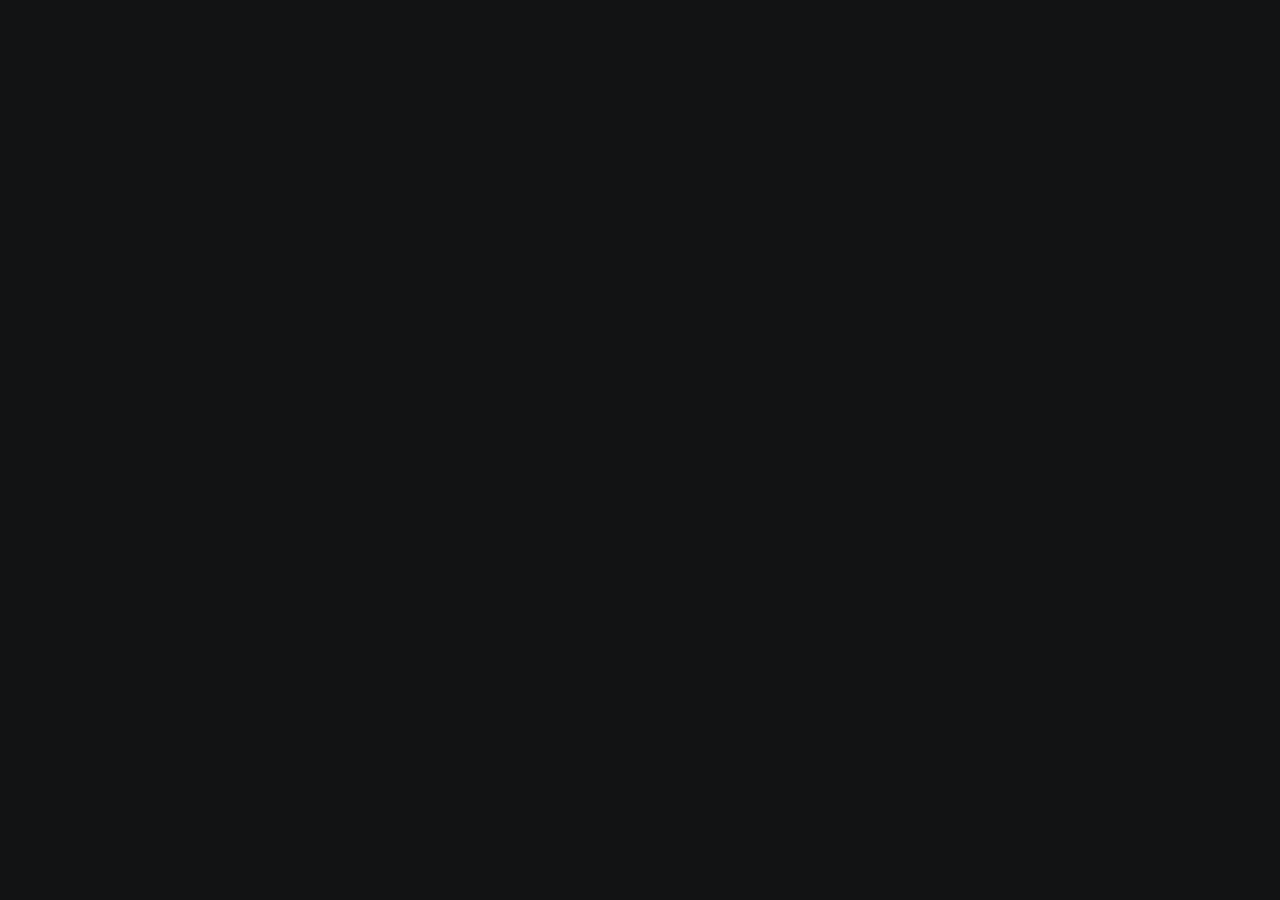
==== index.html @ 6a7b7df0 "Finished site" ====
<!DOCTYPE html>

<html lang="en">

<head>
    <meta charset="utf-8" />
    <meta name="viewport" content="width=device-width, initial-scale=1">
    <title>jtpeller's Homepage</title>

    <!-- CSS & Bootstrap -->
    <link href="https://cdn.jsdelivr.net/npm/bootstrap@5.1.3/dist/css/bootstrap.min.css" rel="stylesheet"
        integrity="sha384-1BmE4kWBq78iYhFldvKuhfTAU6auU8tT94WrHftjDbrCEXSU1oBoqyl2QvZ6jIW3" crossorigin="anonymous">
    <script src="https://cdn.jsdelivr.net/npm/bootstrap@5.1.3/dist/js/bootstrap.bundle.min.js"
        integrity="sha384-ka7Sk0Gln4gmtz2MlQnikT1wXgYsOg+OMhuP+IlRH9sENBO0LRn5q+8nbTov4+1p"
        crossorigin="anonymous"></script>
    <link rel='stylesheet' href='styles.css'>
    <style> html, body {overflow: hidden} </style>

    <!-- scripts -->
    <script src='https://d3js.org/d3.v5.min.js'></script>
    <script src="scripts/common.js"></script>
    <script src="scripts/index.js"></script>
</head>

<body>
    <div id="content"></div>
    <div id="footer"></div>
</body>

</html>
---- styles.css ----
/* ELEMENTS */
body {
    font-family:  "Lucida Console", monospace;
    display: flex;
    flex-direction: column;
	background-color: rgb(18, 19, 20) !important;
	color: rgb(235, 235, 235) !important;
}

li > a,
h4 > a {
    color: white;
    text-decoration: none;
}

hr {
    border: 1px solid white;
}

/* CLASSES */
.banner {
    opacity: 0;

    animation: fadeIn 1s ease-in-out 1;
    animation-delay: 250ms;
    animation-fill-mode: forwards;
}

.dark-item {
    background-color: rgb(18, 19, 20) !important;
    color: white;
}

a.dark-item,
.navbar-brand,
.nav-link,
.my-link {
    transition: color 200ms ease-in-out;
}


a.dark-item:hover,
.navbar-brand:hover,
.nav-link:hover,
.my-link:hover {
    color: rgb(0, 102, 255) !important;
}

.grabber {
    padding: 2rem 0;
}

.fixed-nav {
    position: fixed;
    z-index: 1;
    top: 3rem;
    width: inherit;
}

.fixed-top {
    position: fixed;
    top: 0;
    right: 0;
    left:0;
    z-index: 1030;
    background-color:rgb(18, 19, 20);
}

.footer {
	background-color: rgb(18, 19, 20) !important;
    position: absolute;
    bottom: 0;
    width: 100%;
    height: 2.5rem;
}

.footer-anim {
    opacity: 0;
    animation: fadeIn 1s ease-in-out 1;
    animation-delay: 1.5s;
    animation-fill-mode: forwards;
}

.link-card {
    height: 3rem;
    width: fit-content;
    margin: auto;
}

.link-list {
    margin: auto;
    list-style: none;
    padding: 0;
    opacity: 0;
    
    animation: fadeIn 1s steps(240) 1;
    animation-delay: 1s;
    animation-fill-mode: forwards;
}

.link-list > li,
.nav-item,
.navbar-nav > .navbar-brand {
    display: inline-block;
    padding: 0 0.5rem;
    min-width: 12rem;
    text-align: center;
}

.link-list li, .nav-item {
    border-right: 1px solid white;
}

.link-list li:first-child, .navbar-nav .nav-item:first-of-type { 
    border-left: 1px solid white;
}

.logo-link {
    width: 30px;
}

.nav-link {
    padding: 0;
}

.nav-item {
    height: fit-content;
    margin: auto;
}

.my-h4 {
    width: 100%;
	padding-top: 1rem;
    padding-bottom: 0.25rem;
    border-bottom: 1.5px solid grey;
}

.subtitle {
    position: absolute;
    text-align: center;
    margin: auto;
    top: 25%;
    left: 20%;
    opacity: 0;

    color: rgb(204, 204, 0);

    transform: rotate(30deg);
    
    animation: fadeIn2 1s ease-in-out 1, flashy 1.2s ease-in-out infinite;
    animation-delay: 500ms;
    animation-fill-mode: forwards;
}

.title {
    font-size: 2rem;
    margin: 5rem 0 2rem 0;
}

.title-card {
    font-size: 10rem;
    padding: 12vw;
    padding-bottom: 10px;
}

.title-box .title-card::after {
    content: "";
    width: 6rem;
    height: 9rem;
    background: rgb(235, 235, 235);
    display: inline-block;
    margin: auto;
    margin-left: 10px;

    animation: cursor-blink 2s ease-in infinite;
    animation-delay: 1s;
}

/* IDs */
#content {
    margin: auto;
}

/* KEYFRAMES */
@keyframes fadeIn {
    0% {
        transform: translateY(20px);
        opacity: 0;
    }
    100% {
        transform: translateY(0);
        opacity: 1;
    }
}

@keyframes cursor-blink {
    0% {
        opacity: 1;
    }
    50% {
        opacity: 0;
    }
    100% {
        opacity: 1;
    }
}

@keyframes flashy {
    0% {
        transform: rotate(-30deg) scale(1);
    }
    50% {
        transform: rotate(-30deg) scale(1.2);
    }
    100% {
        transform: rotate(-30deg) scale(1);
    }
}

@keyframes fadeIn2 {
    0% {
        transform: rotate(-30deg) translateY(20px);
        opacity: 0;
    }
    100% {
        transform: rotate(-30deg) translateY(0);
        opacity: 1;
    }
}
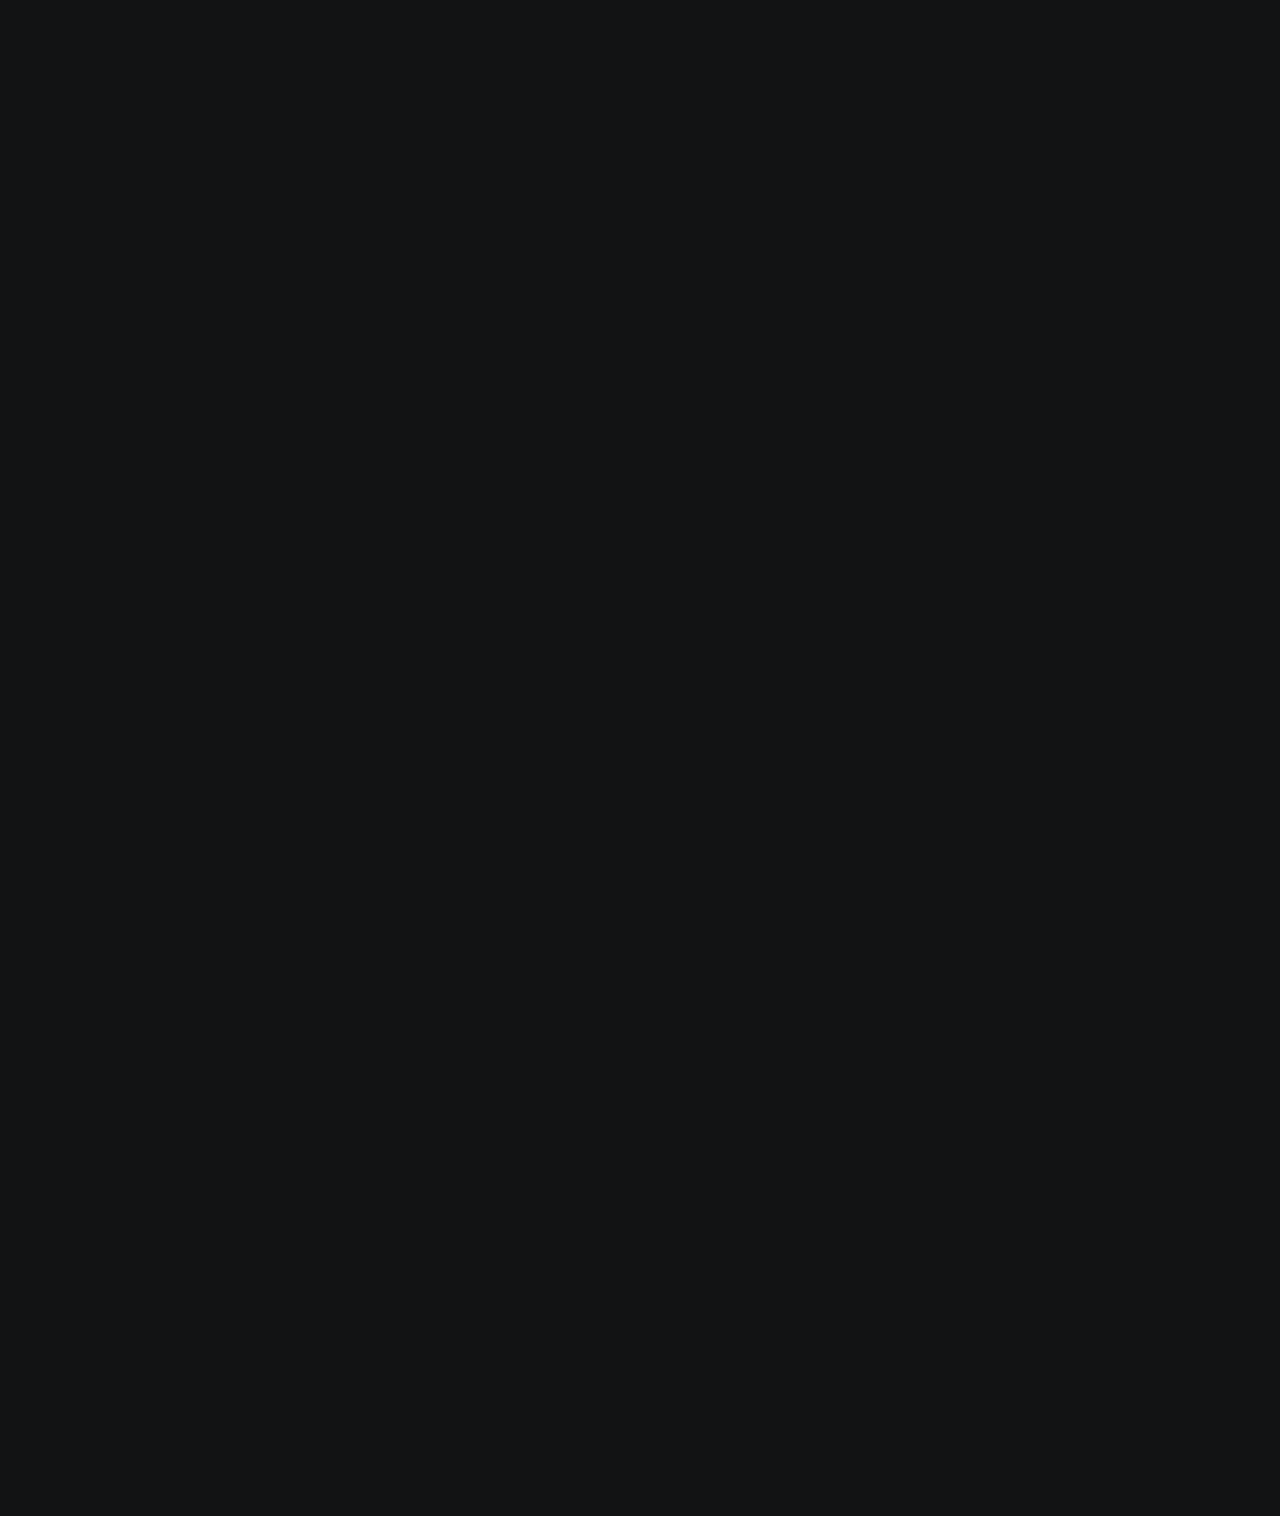
==== commit b195da96: "Quick update" ====
--- a/index.html
+++ b/index.html
@@ -4,7 +4,10 @@
 
 <head>
     <meta charset="utf-8" />
-    <meta name="viewport" content="width=device-width, initial-scale=1">
+    <meta name="author" content="jtpeller" />
+    <meta name="description" content="The homepage of jtpeller, yet another software developer who wrote a website." />
+    <meta name="viewport" content="width=device-width, initial-scale=1" />
+    <meta name="google-site-verification" content="Dw3Yl4eJDb5i4uuXvrqf_ucDg_5oBkxz5ov4nrac3Os" />
     <title>jtpeller's Homepage</title>
 
     <!-- CSS & Bootstrap -->
--- a/styles.css
+++ b/styles.css
@@ -1,9 +1,14 @@
+:root {
+    --accent-color: rgb(0, 183, 255);
+    --bg-color: rgb(18, 19, 20);
+}
+
 /* ELEMENTS */
 body {
     font-family:  "Lucida Console", monospace;
     display: flex;
     flex-direction: column;
-	background-color: rgb(18, 19, 20) !important;
+	background-color: var(--bg-color) !important;
 	color: rgb(235, 235, 235) !important;
 }
 
@@ -20,15 +25,21 @@
 /* CLASSES */
 .banner {
     opacity: 0;
+    padding: 12vw;
+    padding-bottom: 10px;
 
     animation: fadeIn 1s ease-in-out 1;
     animation-delay: 250ms;
     animation-fill-mode: forwards;
 }
 
+.carousel-shadow {
+    box-shadow: 0px 0px 8px white;
+}
+
 .dark-item {
-    background-color: rgb(18, 19, 20) !important;
-    color: white;
+    background-color: var(--bg-color) !important;
+    color: white !important;
 }
 
 a.dark-item,
@@ -43,7 +54,7 @@
 .navbar-brand:hover,
 .nav-link:hover,
 .my-link:hover {
-    color: rgb(0, 102, 255) !important;
+    color: var(--accent-color) !important;
 }
 
 .grabber {
@@ -63,11 +74,11 @@
     right: 0;
     left:0;
     z-index: 1030;
-    background-color:rgb(18, 19, 20);
+    background-color:var(--bg-color);
 }
 
 .footer {
-	background-color: rgb(18, 19, 20) !important;
+	background-color: var(--bg-color) !important;
     position: absolute;
     bottom: 0;
     width: 100%;
@@ -98,7 +109,6 @@
     animation-fill-mode: forwards;
 }
 
-.link-list > li,
 .nav-item,
 .navbar-nav > .navbar-brand {
     display: inline-block;
@@ -107,11 +117,15 @@
     text-align: center;
 }
 
-.link-list li, .nav-item {
+.dropdown-menu {
+    min-width: 12rem;
+}
+
+.nav-item {
     border-right: 1px solid white;
 }
 
-.link-list li:first-child, .navbar-nav .nav-item:first-of-type { 
+.navbar-nav .nav-item:first-of-type { 
     border-left: 1px solid white;
 }
 
@@ -126,6 +140,10 @@
 .nav-item {
     height: fit-content;
     margin: auto;
+}
+
+.no-border {
+    border: none !important;
 }
 
 .my-h4 {
@@ -136,18 +154,19 @@
 }
 
 .subtitle {
+    font-size: 1vw;
     position: absolute;
     text-align: center;
     margin: auto;
-    top: 25%;
-    left: 20%;
+    left: 10%;
     opacity: 0;
 
     color: rgb(204, 204, 0);
 
     transform: rotate(30deg);
     
-    animation: fadeIn2 1s ease-in-out 1, flashy 1.2s ease-in-out infinite;
+    animation: fadeIn2 1s ease-in-out 1,
+        flashy 1.2s ease-in-out infinite;
     animation-delay: 500ms;
     animation-fill-mode: forwards;
 }
@@ -158,27 +177,48 @@
 }
 
 .title-card {
-    font-size: 10rem;
-    padding: 12vw;
+    font-size: 8vw;
     padding-bottom: 10px;
 }
 
 .title-box .title-card::after {
+    position: relative;
+
     content: "";
-    width: 6rem;
-    height: 9rem;
+    width: 6vw;
+    height: 9vw;
     background: rgb(235, 235, 235);
     display: inline-block;
     margin: auto;
-    margin-left: 10px;
+    margin-left: 0.1vw;
 
     animation: cursor-blink 2s ease-in infinite;
     animation-delay: 1s;
 }
 
+/**** SVG CHARTS ****/
+.bar {
+    fill: var(--accent-color);
+}
+
+.bar-blank {
+    fill: white;
+}
+
+.my-svg {
+    width: 600px;
+    height: 75px;
+}
+
+.tick {
+    font-family:  "Lucida Console", monospace;
+    font-size: 12px;
+}
+
 /* IDs */
 #content {
     margin: auto;
+    height: 1500px;
 }
 
 /* KEYFRAMES */
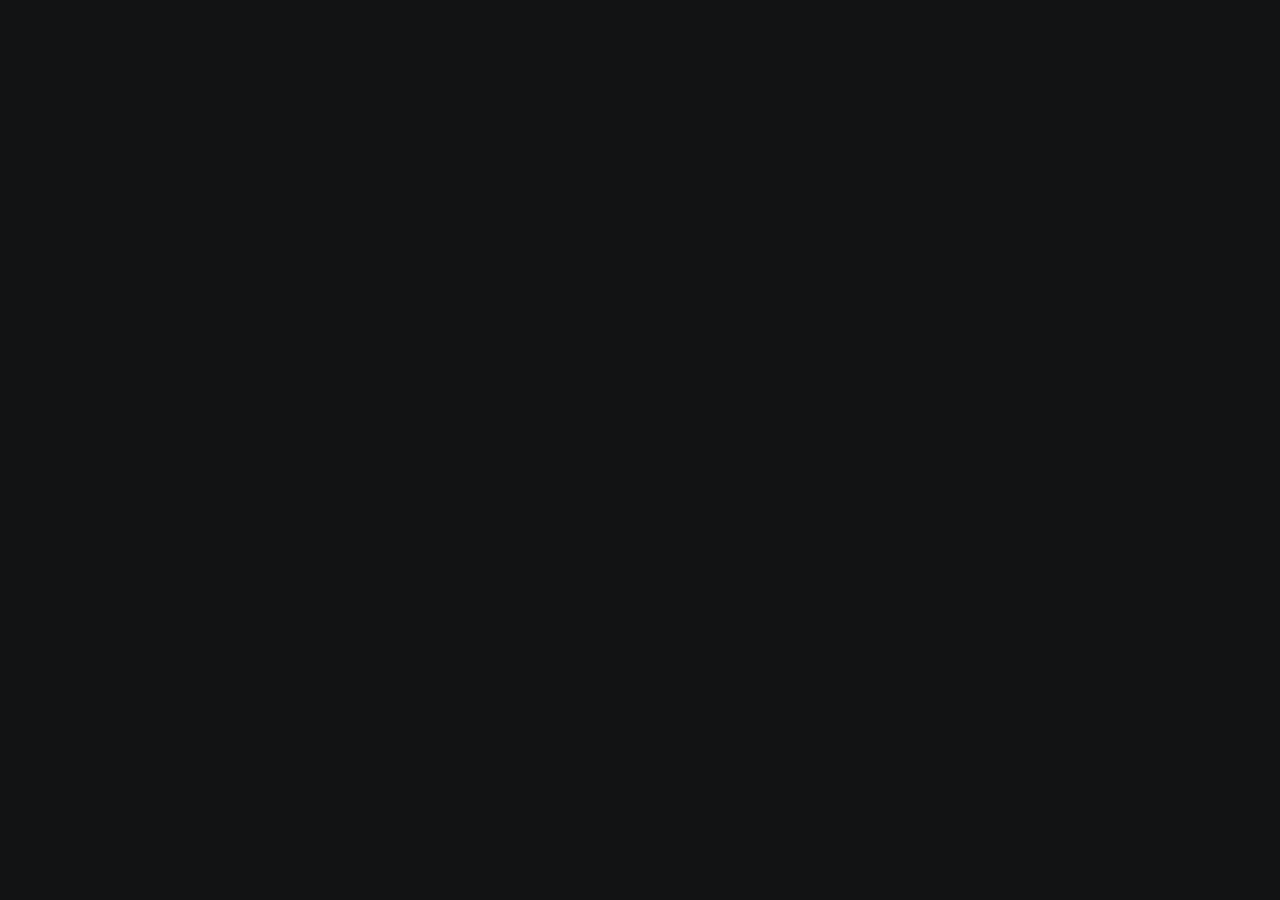
==== commit a71be2af: "Minor changes" ====
--- a/index.html
+++ b/index.html
@@ -1,6 +1,6 @@
 <!DOCTYPE html>
 
-<html lang="en">
+<html lang="en-us">
 
 <head>
     <meta charset="utf-8" />
@@ -11,23 +11,31 @@
     <title>jtpeller's Homepage</title>
 
     <!-- CSS & Bootstrap -->
-    <link href="https://cdn.jsdelivr.net/npm/bootstrap@5.1.3/dist/css/bootstrap.min.css" rel="stylesheet"
-        integrity="sha384-1BmE4kWBq78iYhFldvKuhfTAU6auU8tT94WrHftjDbrCEXSU1oBoqyl2QvZ6jIW3" crossorigin="anonymous">
-    <script src="https://cdn.jsdelivr.net/npm/bootstrap@5.1.3/dist/js/bootstrap.bundle.min.js"
-        integrity="sha384-ka7Sk0Gln4gmtz2MlQnikT1wXgYsOg+OMhuP+IlRH9sENBO0LRn5q+8nbTov4+1p"
-        crossorigin="anonymous"></script>
-    <link rel='stylesheet' href='styles.css'>
-    <style> html, body {overflow: hidden} </style>
+    <link rel='stylesheet' href='styles/common.css'>
+    <link rel='stylesheet' href='styles/homepage.css'>
 
     <!-- scripts -->
-    <script src='https://d3js.org/d3.v5.min.js'></script>
-    <script src="scripts/common.js"></script>
     <script src="scripts/index.js"></script>
 </head>
 
 <body>
-    <div id="content"></div>
-    <div id="footer"></div>
+    <div class="container main">
+        <div class="banner">
+            <span class="title-box">
+                <div class="subtitle" id="subtitle"></div>
+                <h1 class="title-card">jtpeller</h1>
+            </span>
+        </div>
+        <div>
+            <a class='nav-btn link' href="projects.html">> Projects</a>
+            <a class='nav-btn link' href="about.html">> About Me</a>
+        </div>
+    </div>
+    <footer class="text-center">
+        <a href="https://www.github.com/jtpeller">
+            <img class="logo-link" src="resources/logos/github.svg" alt="GitHub" title="My GitHub Link"/>
+        </a>
+    </footer>
 </body>
 
 </html>
--- a/styles/common.css
+++ b/styles/common.css
@@ -0,0 +1,38 @@
+:root {
+    --accent-color: rgb(0, 183, 255);
+    --bg-color: rgb(18, 19, 20);
+}
+
+a {
+    color: white;
+    text-decoration: none;
+}
+
+body {
+    font-family: "Lucida Console", monospace;
+    display: flex;
+    flex-direction: column;
+    background-color: var(--bg-color) !important;
+    color: rgb(235, 235, 235) !important;
+}
+
+.link {
+    transition: color 200ms ease-in-out !important;
+}
+
+.link:hover {
+    color: var(--accent-color) !important;
+}
+
+.logo-link {
+    width: 30px;
+}
+
+.no-border {
+    border: none !important;
+}
+
+.text-center {
+    text-align: center !important;
+}
+
--- a/styles/homepage.css
+++ b/styles/homepage.css
@@ -0,0 +1,262 @@
+body {
+    margin: 0;
+}
+
+footer {
+	background-color: transparent;
+    position: absolute;
+    bottom: 0;
+    height: 75px;
+    width: 100%;
+    
+    opacity: 0;
+    animation: fadeIn3 1s ease 1;
+    animation-delay: 1.75s;
+    animation-fill-mode: forwards;
+}
+
+.banner {
+    padding: 125px;
+    padding-bottom: 10px;
+
+    transition: ease all 0.5s;
+}
+
+.main {
+    margin: auto;
+}
+
+.nav-btn {
+    background: none;
+    border: none;
+    color: white;
+    display: block;
+    font-size: 4vw;
+    text-align: center;
+    margin: auto;
+
+    padding: 0;
+    opacity: 0;
+    
+    animation: fadeIn 1s ease-in-out 1;
+    animation-delay: 1s;
+    animation-fill-mode: forwards;
+
+    transition: color 200ms ease-in-out;
+    transition: ease all .5s;
+}
+
+.nav-btn:hover {
+    color: var(--accent-color) !important;
+}
+
+.subtitle {
+    position: absolute;
+    left: -60px;
+    white-space: nowrap;
+    overflow: hidden;
+    opacity: 0;
+    z-index: 1000;
+
+    color: rgb(204, 204, 0);    
+    animation: fadeIn2 1s ease-in-out 1,
+        flashy 1.2s ease-in-out infinite;
+    animation-composition: replace, add;
+    animation-delay: 250ms, 250ms;
+    animation-fill-mode: forwards;
+
+    transition: ease font-size .5s;
+}
+
+.title-box {
+    position: relative;
+}
+
+.title-card {
+    font-size: 8vw;
+    margin: 0;    
+    opacity: 0;
+
+    animation: fadeIn 1000ms ease-in-out 1;
+    animation-delay: 250ms;
+    animation-fill-mode: forwards;
+
+    transition: ease all .5s;
+}
+
+.title-box .title-card::after {
+    position: relative;
+
+    content: "";
+    aspect-ratio: 3/4;
+    background: rgb(235, 235, 235);
+    display: inline-block;
+    margin: auto;
+    margin-left: 0.1vw;
+
+    animation: cursor-blink 2s ease-in infinite;
+    animation-delay: 1s;
+    
+    transition: ease all .5s;
+}
+
+/* QUERIES */
+/* Desktop */
+@media only screen and (min-width: 1025px) {
+    .banner {
+        padding-top: 200px;
+    }
+
+    .title-card {
+        font-size: 125px;
+    }
+
+    .subtitle {
+        font-size: 20px;
+    }
+
+    .title-box .title-card::after {
+        width: 100px;
+    }
+
+    .nav-btn {
+        font-size: 40px;
+    }
+}
+
+/* Laptop, Small Screens */
+@media only screen and (min-width: 769px) and (max-width: 1024px) {
+    .banner {
+        padding-top: 175px;
+    }
+
+    .subtitle {
+        font-size: 18px;
+    }
+
+    .title-card {
+        font-size: 75px;
+    }
+
+    .title-box .title-card::after {
+        width: 60px;
+    }
+
+    .nav-btn {
+        font-size: 30px;
+    }
+}
+
+/* Tablet */
+@media only screen and (min-width: 481px) and (max-width: 768px) {
+    .banner {
+        padding-top: 150px;
+    }
+
+    .subtitle {
+        font-size: 15px;
+    }
+
+    .title-card {
+        font-size: 60px;
+    }
+
+    .title-box .title-card::after {
+        width: 50px;
+    }
+
+    .nav-btn {
+        font-size: 25px;
+    }
+}
+
+/* Mobile */
+@media only screen and (max-width: 480px) {
+    .banner {
+        padding-top: 200px;
+    }
+
+    .subtitle {
+        font-size: 12px;
+    }
+
+    .title-card {
+        font-size: 36px;
+    }
+
+    .title-box .title-card::after {
+        width: 35px;
+    }
+
+    .nav-btn {
+        font-size: 20px;
+    }
+}
+
+
+
+/* KEYFRAMES */
+@keyframes fadeIn {
+    0% {
+        transform: translateY(20px);
+        opacity: 0;
+    }
+
+    100% {
+        transform: translateY(0);
+        opacity: 1;
+    }
+}
+
+
+@keyframes fadeIn2 {
+    0% {
+        transform: translateY(20px) rotate(-30deg);
+        opacity: 0;
+    }
+
+    100% {
+        transform: translateY(0) rotate(-30deg);
+        opacity: 1;
+    }
+}
+
+@keyframes fadeIn3 {
+    0% {
+        opacity: 0;
+    }
+
+    100% {
+        opacity: 1;
+    }
+}
+
+
+
+@keyframes cursor-blink {
+    0% {
+        opacity: 1;
+    }
+
+    50% {
+        opacity: 0;
+    }
+
+    100% {
+        opacity: 1;
+    }
+}
+
+@keyframes flashy {
+    0% {
+        transform: scale(1);
+    }
+
+    50% {
+        transform: scale(1.2);
+    }
+
+    100% {
+        transform: scale(1);
+    }
+}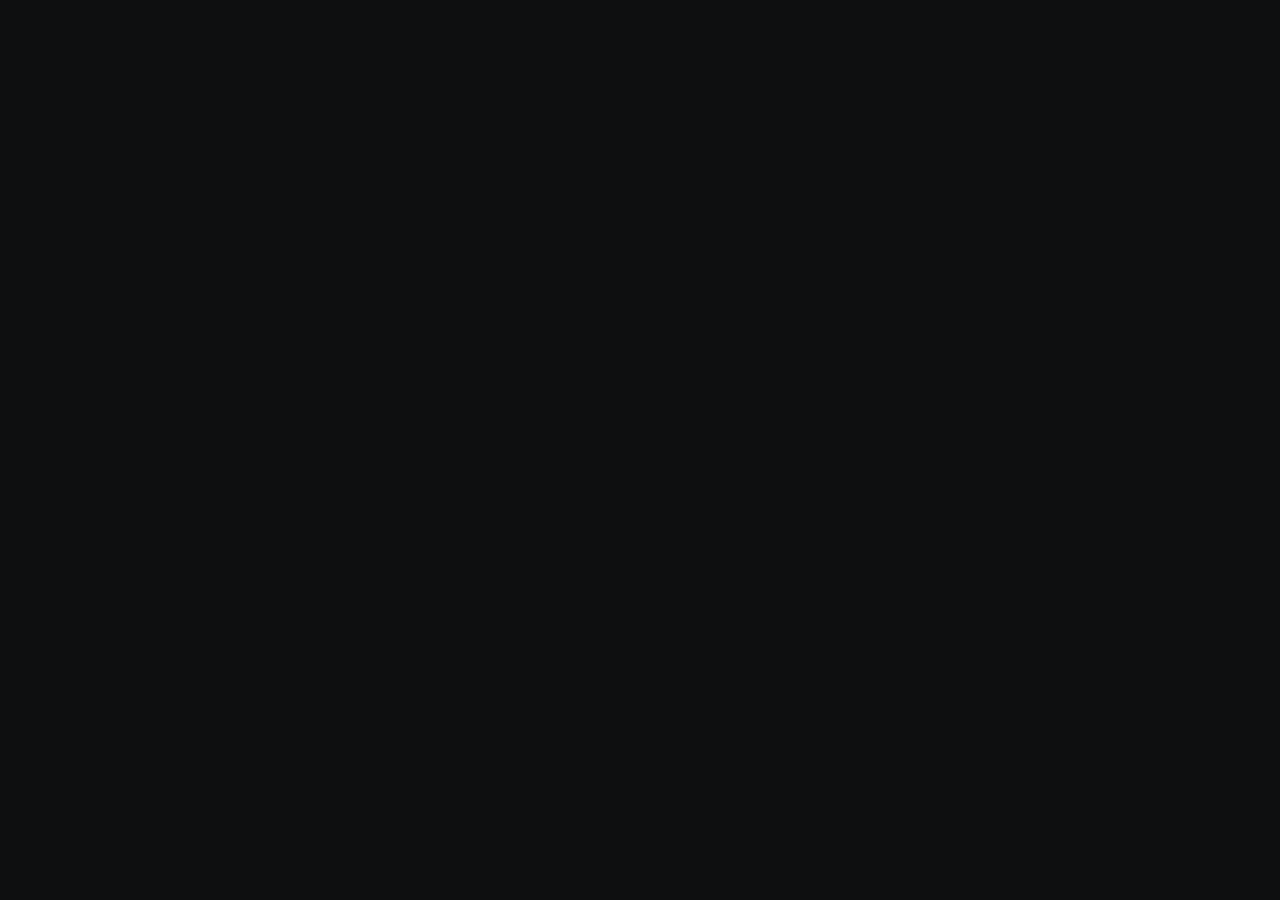
==== commit 98aa3e00: "Added verse project" ====
--- a/index.html
+++ b/index.html
@@ -19,7 +19,7 @@
 </head>
 
 <body>
-    <div class="container main">
+    <div class="main">
         <div class="banner">
             <span class="title-box">
                 <div class="subtitle" id="subtitle"></div>
--- a/styles/common.css
+++ b/styles/common.css
@@ -1,11 +1,6 @@
 :root {
     --accent-color: rgb(0, 183, 255);
-    --bg-color: rgb(18, 19, 20);
-}
-
-a {
-    color: white;
-    text-decoration: none;
+    --bg-color: rgb(14, 15, 16);
 }
 
 body {
@@ -17,6 +12,8 @@
 }
 
 .link {
+    color: white;
+    text-decoration: none;
     transition: color 200ms ease-in-out !important;
 }
 
@@ -35,4 +32,3 @@
 .text-center {
     text-align: center !important;
 }
-
--- a/styles/homepage.css
+++ b/styles/homepage.css
@@ -1,5 +1,9 @@
 body {
     margin: 0;
+}
+
+html, body {
+    height: 100%;
 }
 
 footer {
@@ -23,7 +27,8 @@
 }
 
 .main {
-    margin: auto;
+    margin-left: auto;
+    margin-right: auto;
 }
 
 .nav-btn {
@@ -73,7 +78,7 @@
 }
 
 .title-card {
-    font-size: 8vw;
+    font-size: 56px;
     margin: 0;    
     opacity: 0;
 
@@ -89,7 +94,7 @@
 
     content: "";
     aspect-ratio: 3/4;
-    background: rgb(235, 235, 235);
+    background: rgb(245, 245, 245);
     display: inline-block;
     margin: auto;
     margin-left: 0.1vw;
